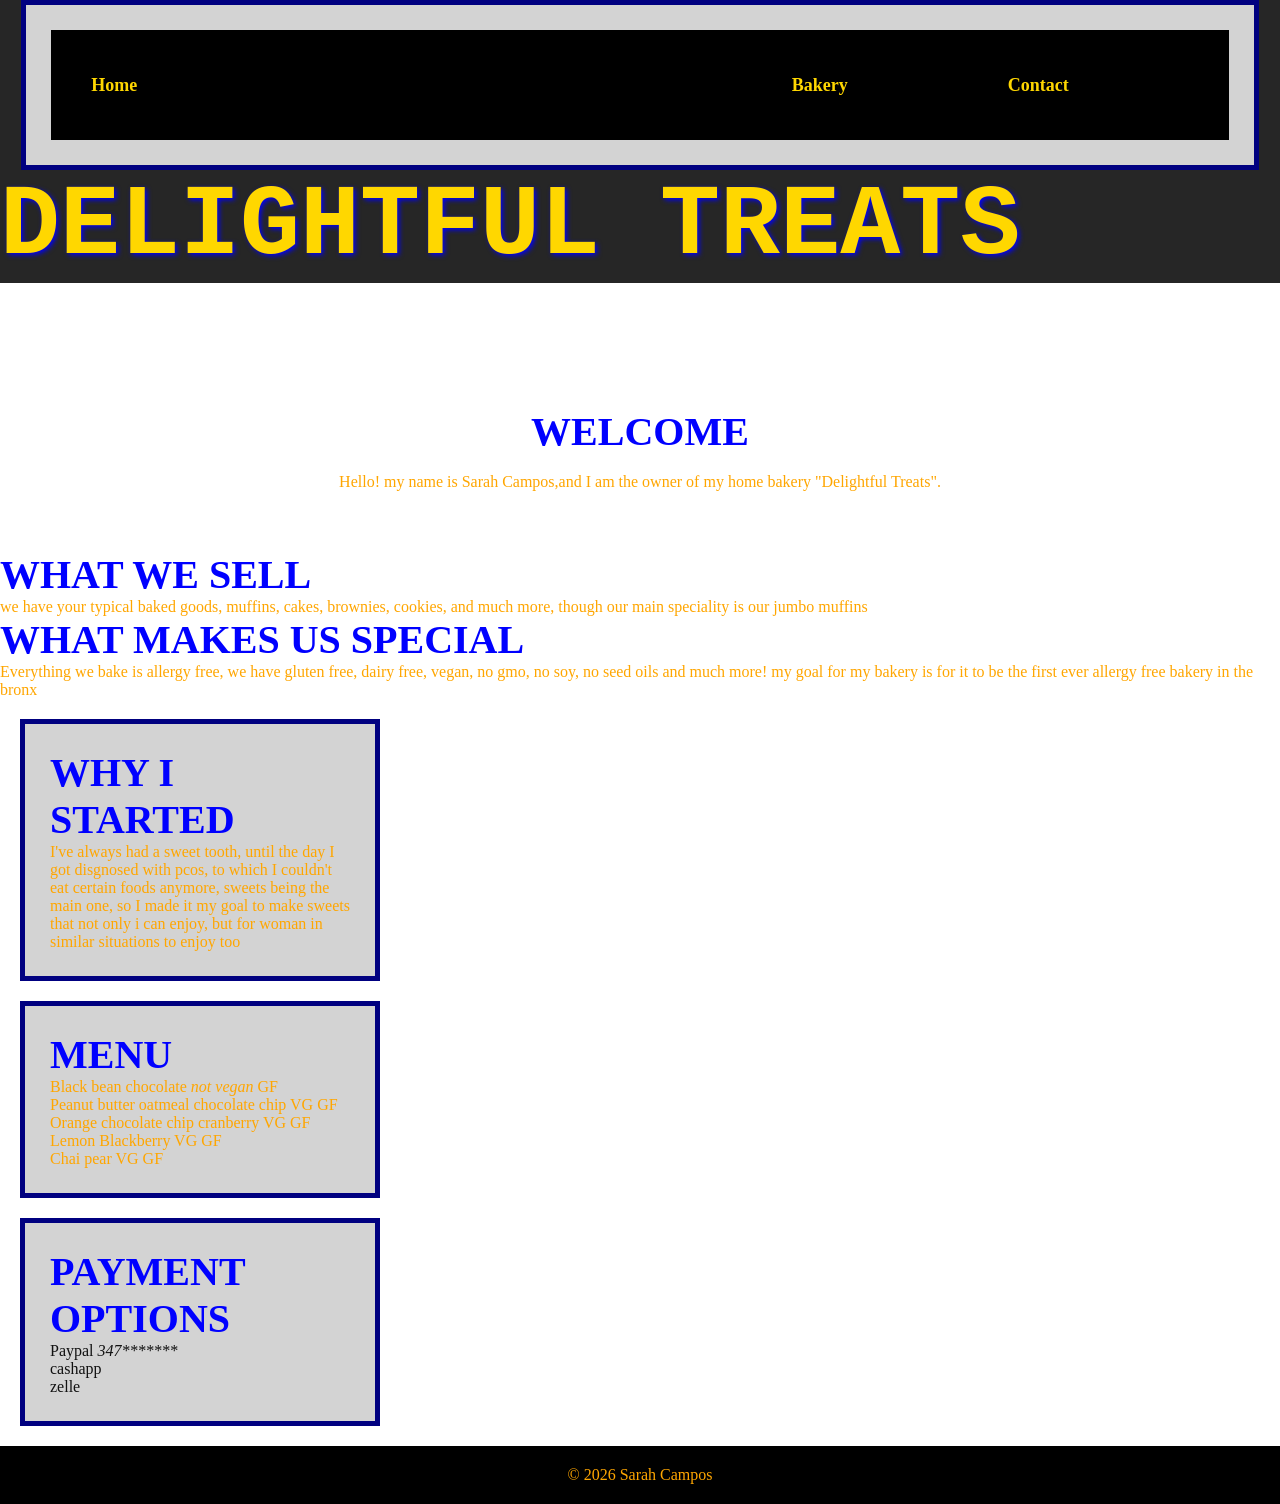
==== about.html @ de8a97df "Add files via upload" ====
<!DOCTYPE html>
<html lang="en">
    <head>
    
        <meta charset="UTF-8">
        <title>Sarah's Bakery</title>
        <meta name="viewport" content="width=device-width,initial-scale=1">
         <link rel="stylesheet" href="https://www.w3schools.com/w3css/5/w3.css">
    <link rel="stylesheet" href="css/style.css">
    
        
    </head>
    <body>

        <style>
            
            
            div {
  background-color: lightgray;
  width: 300px;
  padding: 25px;
  border: 5px solid navy;
  margin: 20px;
}


            h1 {
  font-size: 100px;
}  h1{
  font-family: "Lucida Console", "Courier New", monospace;
}
            h1 {
  text-shadow: 2px 2px 5px blue;
}
REMOVE
h1 {
  color: rgb(0, 0, 255);
}

h2 {
  color: rgb(0, 0, 255);
}

p {
  color: hsl(39, 100%, 50%);
}

</style>
        <header>
             <header>
    <div class="container"> 
        <nav class="navbar">
            <a href="portfolio.html">Home</a>
            <ul class="nav-menu">
            <li class="nav-item">
                <a href="index.html">Bakery</a>
            </li>
            <li class="nav-item">
                
            </li>
            <li class="nav-item">
                <a href="contact.html">Contact</a>
            </li>
            <li class="nav-item">
            
            </li>
            <li class="nav-item">
            </ul>
            <div class="hamburger">
            <span class="bar"></span>
            <span class="bar"></span>
            <span class="bar"></span>
            </div>
        </nav>
    </div>
    </header>
            <h1>DELIGHTFUL TREATS</h1>
        </header>
        
        <!-- <section>
            <h2></h2>
            <p></p>
        </section>
  -->

        <br>
        <section class="colorbox">
            <h2><br>WELCOME</h2>
            <p><br>Hello! my name is Sarah Campos,and I am the owner of my home bakery "Delightful Treats". 
            </p>
        </section>
        <article id="myarticle" class="colorbox boxy">
            <h2>WHAT WE SELL</h2>
            <p>we have your typical baked goods, muffins, cakes, brownies, cookies, and much more, though our main speciality is our jumbo muffins
            </p>
        </article>
        <aside class="colorbox boxy square">
            <h2>WHAT MAKES US SPECIAL</h2>
            <p>Everything we bake is allergy free, we have gluten free, dairy free, vegan, no gmo, no soy, no seed oils and much more! my goal for my bakery is for it to be the first ever allergy free bakery in the bronx
            </p>
        </aside>
        <div class="colorbox square">
            <h2>WHY I STARTED</h2>
            <p>I've always had a sweet tooth, until the day I got disgnosed with pcos, to which I couldn't eat certain foods anymore, sweets being the main one, so I made it my goal to make sweets that not only i can enjoy, but for woman in similar situations to enjoy too
            </p>
        </div>
        <div class="paragraph_box"> 
            <!--This box is full of block elements.-->
            <h2>MENU</h2>
            <p class="para">Black bean chocolate <i>not vegan</i> GF</p>
            <p class="para">Peanut butter oatmeal chocolate chip VG GF</p>
            <p class="para">Orange chocolate chip cranberry VG GF</p>
            <p class="para">Lemon Blackberry VG GF</p>
            <p class="para">Chai pear VG GF</p>
        </div>
        <div class="span_box">
            <!--This box is full of inline elements.-->
            <h2>PAYMENT OPTIONS</h2>
            <span class="spanexample">Paypal <i>347*******</i><br></span>
            <span class="spanexample">cashapp</span><br>
            <span class="spanexample">zelle</span>
     
        </div>

        <footer>
            <p>&copy; 2026 Sarah Campos</p>
        </footer> 
    </body>
</html>
---- css/style.css ----
*{
  padding: 0;
  margin: 0;
}

header{
  background-color: #262626;
}

li{
  list-style: none;
}

a{
  color: white;
  text-decoration: none;
}

.container{
  max-width: 1224px;
  width: 92%;
  margin: 0 auto;
}

.navbar{
  min-height: 70px;
  display: flex;
  justify-content: space-between;
  align-items: center;
}

.nav-branding{
  font-size: 2rem;
}

.nav-menu{
  display: flex;
  justify-content: space-between;
  align-items: center;
  gap: 60px;
}

.nav-link{
  transition: 0.3s ease-out;
}

.nav-link:hover{
  color: dodgerblue;
}

.hamburger{
  display: none;
  cursor: pointer;
}

.bar{
  display: block;
  width: 25px;
  height: 3px;
  margin: 5px auto;
  -webkit-transition: all 0.3s ease;
  transition: all 0.3s ease;
  background-color: white;
}

@media(max-width:1024px){
  .hamburger{
    display: block;
  }

  .hamburger.active .bar:nth-child(2){
    opacity: 0;
  }
  .hamburger.active .bar:nth-child(1){
    transform: translateY(8px) rotate(45deg);
  }
  .hamburger.active .bar:nth-child(3){
    transform: translateY(-8px) rotate(-45deg);
  }

  .nav-menu{
    position: fixed;
    left: -100%;
    top: 70px;
    gap: 0;
    flex-direction: column;
    background-color: #262626;
    width: 100%;
    text-align: center;
    transition: 0.3s;
  }

  .nav-item{
    margin: 16px 0;
  }

  .nav-menu.active{
    left: 0;
  }
}

 body {
                margin: 0;
                font-family: 'Playfair Display', serif;
                background-color: #ffffff;
                color: #111;
                scroll-behavior: smooth;
            }

            nav {
                background: black;
                padding: 20px;
                text-align: center;
            }

            nav a {
                color: gold;
                margin: 0 20px;
                text-decoration: none;
                font-weight: bold;
                font-size: 18px;
            }

            nav a:hover {
                color: white;
            }

            h1, h2, h3 {
                font-family: 'Great Vibes', cursive;
                color: gold;
            }

            h1 {
                font-size: 50px;
            }

            h2 {
                font-size: 40px;
            }

            h3 {
                font-size: 30px;
            }

            section {
                padding: 60px 20px;
                text-align: center;
            }

        
            .menu-category {
                margin: 40px 0;
                border-top: 1px solid gold;
                padding-top: 20px;
            }

            .menu-item {
                margin: 15px 0;
            }

            .menu-item strong {
                color: black;
            }

        
            img {
                width: 220px;
                height: 150px;
                background: #eee;
                display: block;
                margin: 15px auto;
                border: 2px solid gold;
            }
    image
        
            #contact {
                background: black;
                color: white;
            }

            #contact h2 {
                color: gold;
            }

        
            footer {
                background: black;
                color: gold;
                text-align: center;
                padding: 20px;
            }

             /* contact form */
             #fcf-form {
    display:block;
}


.fcf-body {
    margin: 0;
    font-family: -apple-system, Arial, sans-serif;
    font-size: 1rem;
    font-weight: 400;
    line-height: 1.5;
    color: #212529;
    text-align: left;
    background-color: #fff;
    padding: 30px;
    padding-bottom: 10px;
    border: 1px solid #ced4da;
    border-radius: 0.25rem;
    max-width: 100%;
}


.fcf-form-group {
    margin-bottom: 1rem;
}


.fcf-input-group {
    position: relative;
    display: -ms-flexbox;
    display: flex;
    -ms-flex-wrap: wrap;
    flex-wrap: wrap;
    -ms-flex-align: stretch;
    align-items: stretch;
    width: 100%;
}


.fcf-form-control {
    display: block;
    width: 100%;
    height: calc(1.5em + 0.75rem + 2px);
    padding: 0.375rem 0.75rem;
    font-size: 1rem;
    font-weight: 400;
    line-height: 1.5;
    color: #495057;
    background-color: #fff;
    background-clip: padding-box;
    border: 1px solid #ced4da;
    outline: none;
    border-radius: 0.25rem;
    transition: border-color 0.15s ease-in-out, box-shadow 0.15s ease-in-out;
}


.fcf-form-control:focus {
    border: 1px solid #313131;
}


select.fcf-form-control[size], select.fcf-form-control[multiple] {
    height: auto;
}


textarea.fcf-form-control {
    font-family: -apple-system, Arial, sans-serif;
    height: auto;
}


label.fcf-label {
    display: inline-block;
    margin-bottom: 0.5rem;
}


.fcf-credit {
    padding-top: 10px;
    font-size: 0.9rem;
    color: #545b62;
}


.fcf-credit a {
    color: #545b62;
    text-decoration: underline;
}


.fcf-credit a:hover {
    color: #0056b3;
    text-decoration: underline;
}


.fcf-btn {
    display: inline-block;
    font-weight: 400;
    color: #212529;
    text-align: center;
    vertical-align: middle;
    cursor: pointer;
    -webkit-user-select: none;
    -moz-user-select: none;
    -ms-user-select: none;
    user-select: none;
    background-color: transparent;
    border: 1px solid transparent;
    padding: 0.375rem 0.75rem;
    font-size: 1rem;
    line-height: 1.5;
    border-radius: 0.25rem;
    transition: color 0.15s ease-in-out, background-color 0.15s ease-in-out, border-color 0.15s ease-in-out, box-shadow 0.15s ease-in-out;
}


@media (prefers-reduced-motion: reduce) {
    .fcf-btn {
        transition: none;
    }
}


.fcf-btn:hover {
    color: #212529;
    text-decoration: none;
}


.fcf-btn:focus, .fcf-btn.focus {
    outline: 0;
    box-shadow: 0 0 0 0.2rem rgba(0, 123, 255, 0.25);
}


.fcf-btn-primary {
    color: #fff;
    background-color: #007bff;
    border-color: #007bff;
}


.fcf-btn-primary:hover {
    color: #fff;
    background-color: #0069d9;
    border-color: #0062cc;
}


.fcf-btn-primary:focus, .fcf-btn-primary.focus {
    color: #fff;
    background-color: #0069d9;
    border-color: #0062cc;
    box-shadow: 0 0 0 0.2rem rgba(38, 143, 255, 0.5);
}


.fcf-btn-lg, .fcf-btn-group-lg>.fcf-btn {
    padding: 0.5rem 1rem;
    font-size: 1.25rem;
    line-height: 1.5;
    border-radius: 0.3rem;
}


.fcf-btn-block {
    display: block;
    width: 100%;
}


.fcf-btn-block+.fcf-btn-block {
    margin-top: 0.5rem;
}


input[type="submit"].fcf-btn-block, input[type="reset"].fcf-btn-block, input[type="button"].fcf-btn-block {
    width: 100%;
}
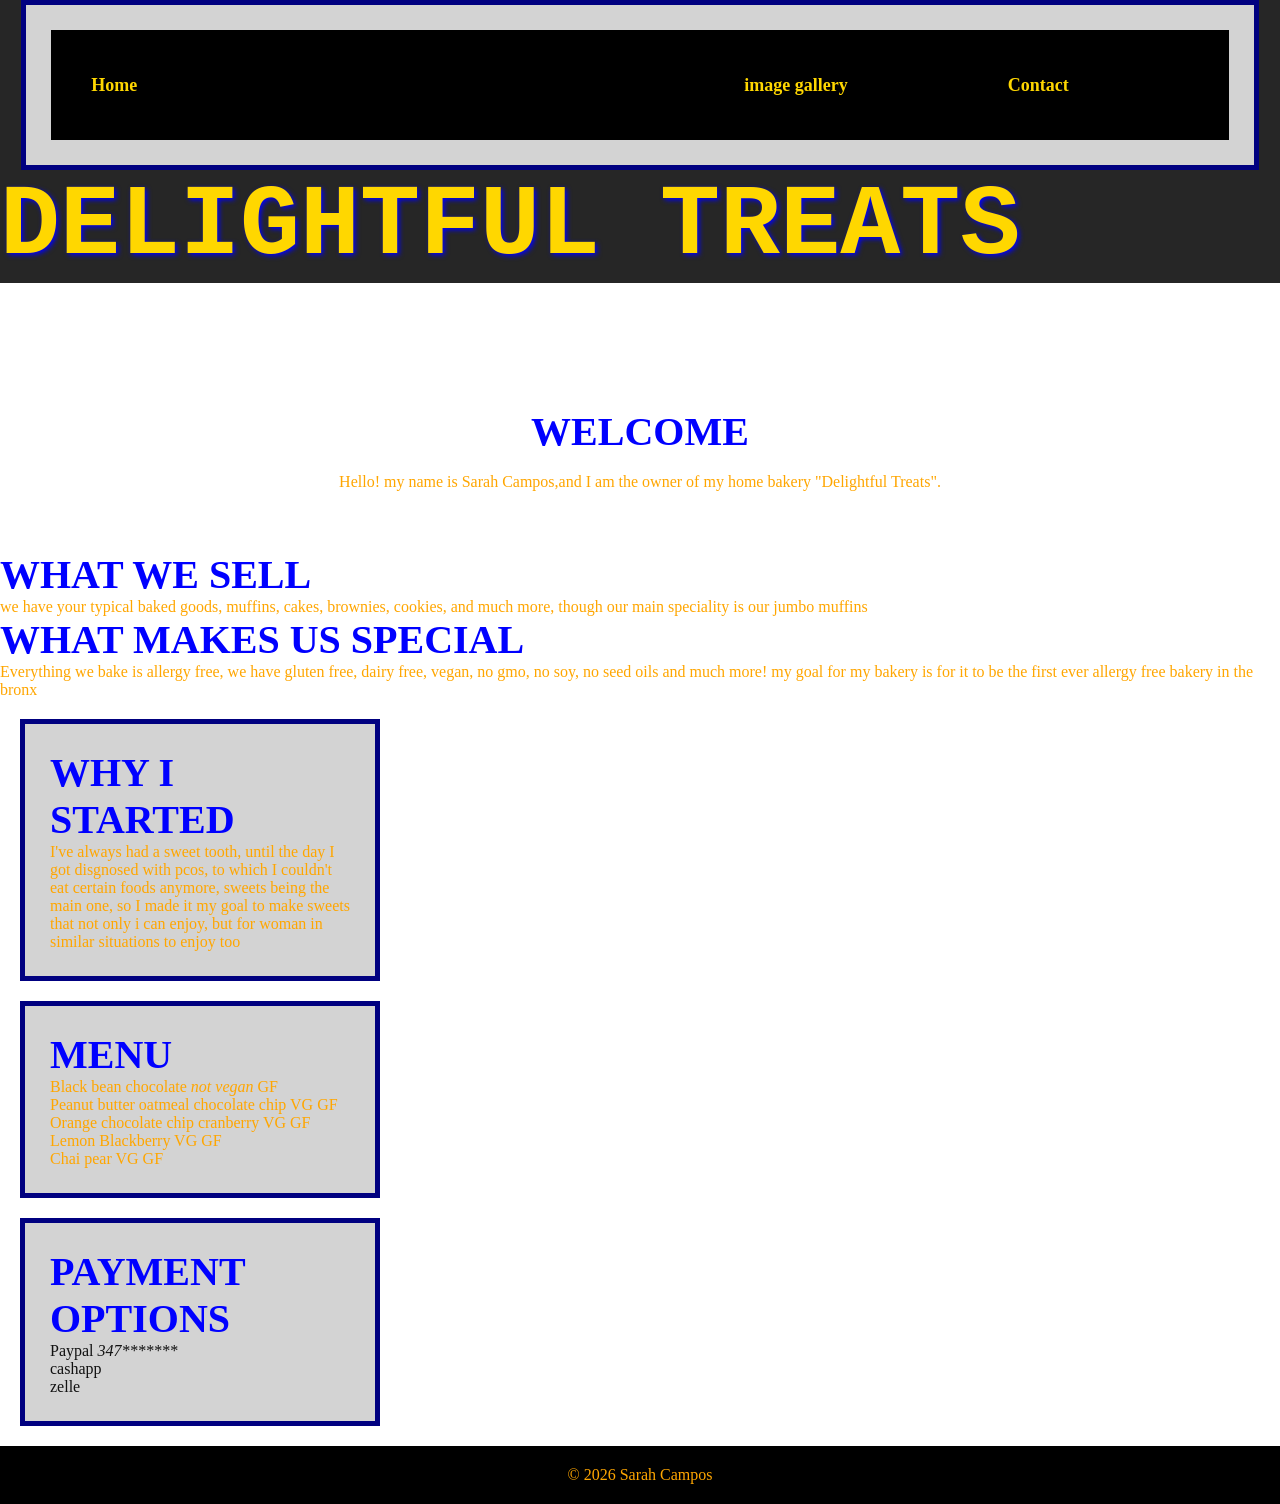
==== commit 713dcc77: "Add files via upload" ====
--- a/about.html
+++ b/about.html
@@ -50,10 +50,10 @@
              <header>
     <div class="container"> 
         <nav class="navbar">
-            <a href="portfolio.html">Home</a>
+            <a href="index.html">Home</a>
             <ul class="nav-menu">
             <li class="nav-item">
-                <a href="index.html">Bakery</a>
+                <a href="images.html">image gallery</a>
             </li>
             <li class="nav-item">
                 
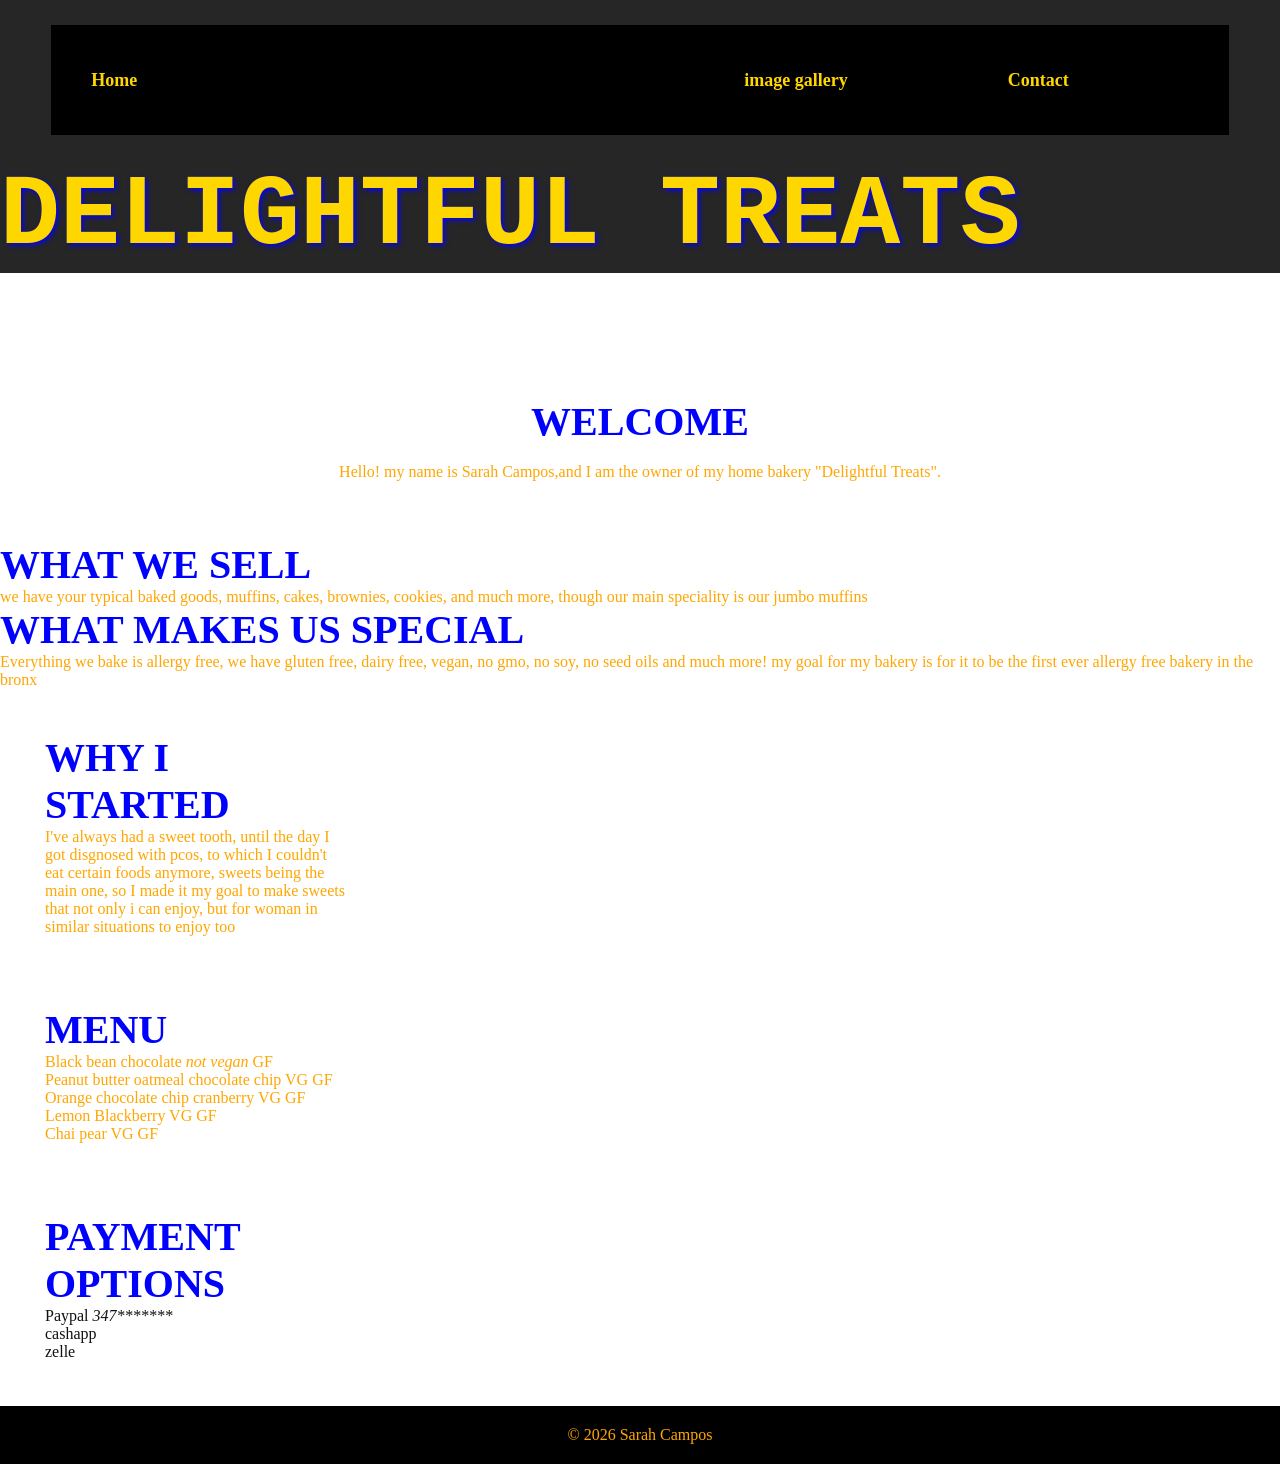
==== commit 6a2ce963: "Add files via upload" ====
--- a/about.html
+++ b/about.html
@@ -16,10 +16,10 @@
             
             
             div {
-  background-color: lightgray;
+  
   width: 300px;
   padding: 25px;
-  border: 5px solid navy;
+ 
   margin: 20px;
 }
 
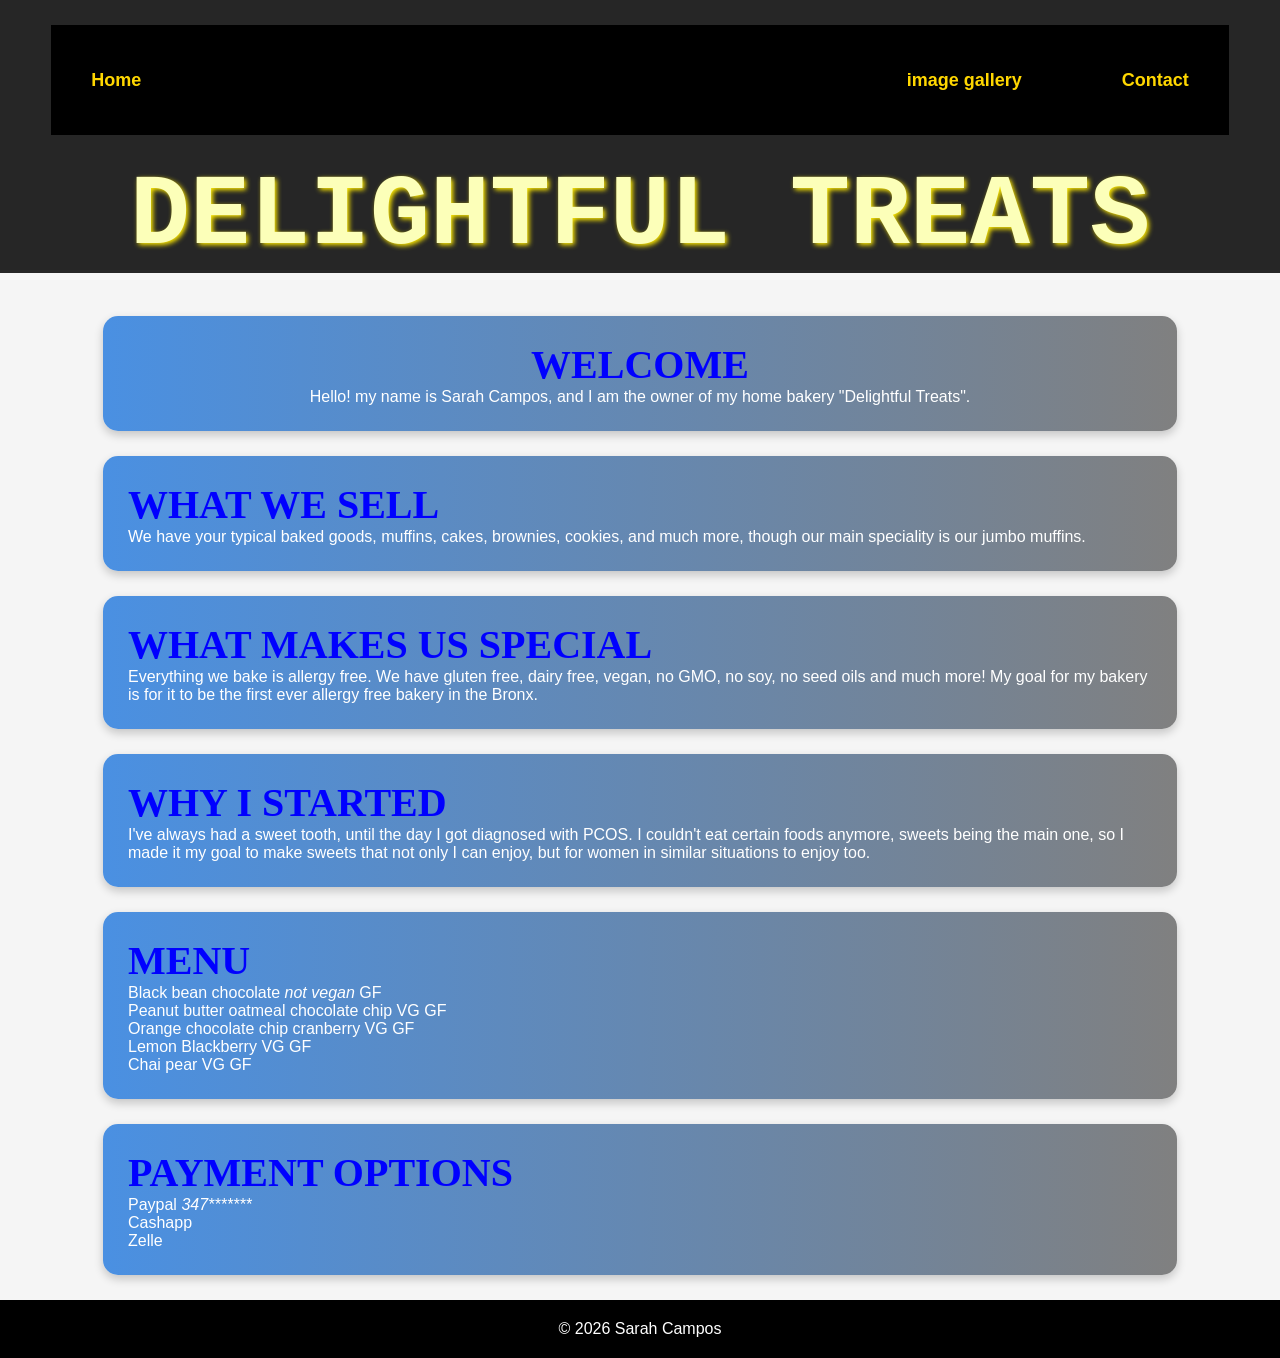
==== commit 0f694b20: "Add files via upload" ====
--- a/about.html
+++ b/about.html
@@ -1,129 +1,171 @@
 <!DOCTYPE html>
 <html lang="en">
-    <head>
-    
-        <meta charset="UTF-8">
-        <title>Sarah's Bakery</title>
-        <meta name="viewport" content="width=device-width,initial-scale=1">
-         <link rel="stylesheet" href="https://www.w3schools.com/w3css/5/w3.css">
+<head>
+
+    <meta charset="UTF-8">
+    <title>Sarah's Bakery</title>
+    <meta name="viewport" content="width=device-width,initial-scale=1">
+
+    <link rel="stylesheet" href="https://www.w3schools.com/w3css/5/w3.css">
     <link rel="stylesheet" href="css/style.css">
-    
-        
-    </head>
-    <body>
 
-        <style>
-            
-            
-            div {
-  
-  width: 300px;
-  padding: 25px;
- 
-  margin: 20px;
-}
+    <style>
+
+        body {
+            background-color: #f5f5f5;
+            font-family: Arial, sans-serif;
+        }
+
+        div {
+            width: 300px;
+            padding: 25px;
+            margin: 20px auto;
+        }
+
+        h1 {
+            font-size: 100px;
+            font-family: "Lucida Console", "Courier New", monospace;
+            text-shadow: 2px 2px 5px rgb(255, 234, 0);
+            color: rgb(252, 255, 185);
+            text-align: center;
+        }
+
+        h2 {
+            color: rgb(0, 0, 255);
+        }
+
+        p {
+            color: white;
+        }
+
+       
+        .colorbox,
+        .paragraph_box,
+        .span_box {
+            background: linear-gradient(to right, #4A90E2, #808080);
+            border-radius: 15px;
+            padding: 25px;
+            margin: 25px auto;
+            width: 80%;
+            box-shadow: 0px 4px 10px rgba(0,0,0,0.2);
+        }
+
+        .para,
+        .spanexample {
+            color: white;
+        }
+
+        footer {
+            text-align: center;
+            padding: 20px;
+            color: black;
+        }
+
+    </style>
+
+</head>
+
+<body>
+
+<header>
+
+    <div class="container"> 
+        <nav class="navbar">
+
+            <a href="index.html">Home</a>
+
+            <ul class="nav-menu">
+
+                <li class="nav-item">
+                    <a href="images.html">image gallery</a>
+                </li>
+
+                <li class="nav-item">
+                    <a href="contact.html">Contact</a>
+                </li>
+
+            </ul>
+
+            <div class="hamburger">
+                <span class="bar"></span>
+                <span class="bar"></span>
+                <span class="bar"></span>
+            </div>
+
+        </nav>
+    </div>
+
+    <h1>DELIGHTFUL TREATS</h1>
+
+</header>
+
+<br>
 
 
-            h1 {
-  font-size: 100px;
-}  h1{
-  font-family: "Lucida Console", "Courier New", monospace;
-}
-            h1 {
-  text-shadow: 2px 2px 5px blue;
-}
-REMOVE
-h1 {
-  color: rgb(0, 0, 255);
-}
 
-h2 {
-  color: rgb(0, 0, 255);
-}
+<section class="colorbox">
+    <h2>WELCOME</h2>
 
-p {
-  color: hsl(39, 100%, 50%);
-}
+    <p>
+        Hello! my name is Sarah Campos, and I am the owner of my home bakery "Delightful Treats".
+    </p>
+</section>
 
-</style>
-        <header>
-             <header>
-    <div class="container"> 
-        <nav class="navbar">
-            <a href="index.html">Home</a>
-            <ul class="nav-menu">
-            <li class="nav-item">
-                <a href="images.html">image gallery</a>
-            </li>
-            <li class="nav-item">
-                
-            </li>
-            <li class="nav-item">
-                <a href="contact.html">Contact</a>
-            </li>
-            <li class="nav-item">
-            
-            </li>
-            <li class="nav-item">
-            </ul>
-            <div class="hamburger">
-            <span class="bar"></span>
-            <span class="bar"></span>
-            <span class="bar"></span>
-            </div>
-        </nav>
-    </div>
-    </header>
-            <h1>DELIGHTFUL TREATS</h1>
-        </header>
-        
-        <!-- <section>
-            <h2></h2>
-            <p></p>
-        </section>
-  -->
+<article id="myarticle" class="colorbox boxy">
 
-        <br>
-        <section class="colorbox">
-            <h2><br>WELCOME</h2>
-            <p><br>Hello! my name is Sarah Campos,and I am the owner of my home bakery "Delightful Treats". 
-            </p>
-        </section>
-        <article id="myarticle" class="colorbox boxy">
-            <h2>WHAT WE SELL</h2>
-            <p>we have your typical baked goods, muffins, cakes, brownies, cookies, and much more, though our main speciality is our jumbo muffins
-            </p>
-        </article>
-        <aside class="colorbox boxy square">
-            <h2>WHAT MAKES US SPECIAL</h2>
-            <p>Everything we bake is allergy free, we have gluten free, dairy free, vegan, no gmo, no soy, no seed oils and much more! my goal for my bakery is for it to be the first ever allergy free bakery in the bronx
-            </p>
-        </aside>
-        <div class="colorbox square">
-            <h2>WHY I STARTED</h2>
-            <p>I've always had a sweet tooth, until the day I got disgnosed with pcos, to which I couldn't eat certain foods anymore, sweets being the main one, so I made it my goal to make sweets that not only i can enjoy, but for woman in similar situations to enjoy too
-            </p>
-        </div>
-        <div class="paragraph_box"> 
-            <!--This box is full of block elements.-->
-            <h2>MENU</h2>
-            <p class="para">Black bean chocolate <i>not vegan</i> GF</p>
-            <p class="para">Peanut butter oatmeal chocolate chip VG GF</p>
-            <p class="para">Orange chocolate chip cranberry VG GF</p>
-            <p class="para">Lemon Blackberry VG GF</p>
-            <p class="para">Chai pear VG GF</p>
-        </div>
-        <div class="span_box">
-            <!--This box is full of inline elements.-->
-            <h2>PAYMENT OPTIONS</h2>
-            <span class="spanexample">Paypal <i>347*******</i><br></span>
-            <span class="spanexample">cashapp</span><br>
-            <span class="spanexample">zelle</span>
-     
-        </div>
+    <h2>WHAT WE SELL</h2>
 
-        <footer>
-            <p>&copy; 2026 Sarah Campos</p>
-        </footer> 
-    </body>
+    <p>
+        We have your typical baked goods, muffins, cakes, brownies, cookies, and much more, though our main speciality is our jumbo muffins.
+    </p>
+
+</article>
+
+<aside class="colorbox boxy square">
+
+    <h2>WHAT MAKES US SPECIAL</h2>
+
+    <p>
+        Everything we bake is allergy free. We have gluten free, dairy free, vegan, no GMO, no soy, no seed oils and much more! My goal for my bakery is for it to be the first ever allergy free bakery in the Bronx.
+    </p>
+
+</aside>
+
+<div class="colorbox square">
+
+    <h2>WHY I STARTED</h2>
+
+    <p>
+        I've always had a sweet tooth, until the day I got diagnosed with PCOS. I couldn't eat certain foods anymore, sweets being the main one, so I made it my goal to make sweets that not only I can enjoy, but for women in similar situations to enjoy too.
+    </p>
+
+</div>
+
+<div class="paragraph_box">
+
+    <h2>MENU</h2>
+
+    <p class="para">Black bean chocolate <i>not vegan</i> GF</p>
+    <p class="para">Peanut butter oatmeal chocolate chip VG GF</p>
+    <p class="para">Orange chocolate chip cranberry VG GF</p>
+    <p class="para">Lemon Blackberry VG GF</p>
+    <p class="para">Chai pear VG GF</p>
+
+</div>
+
+<div class="span_box">
+
+    <h2>PAYMENT OPTIONS</h2>
+
+    <span class="spanexample">Paypal <i>347*******</i></span><br>
+    <span class="spanexample">Cashapp</span><br>
+    <span class="spanexample">Zelle</span>
+
+</div>
+
+<footer>
+    <p>&copy; 2026 Sarah Campos</p>
+</footer>
+
+</body>
 </html>
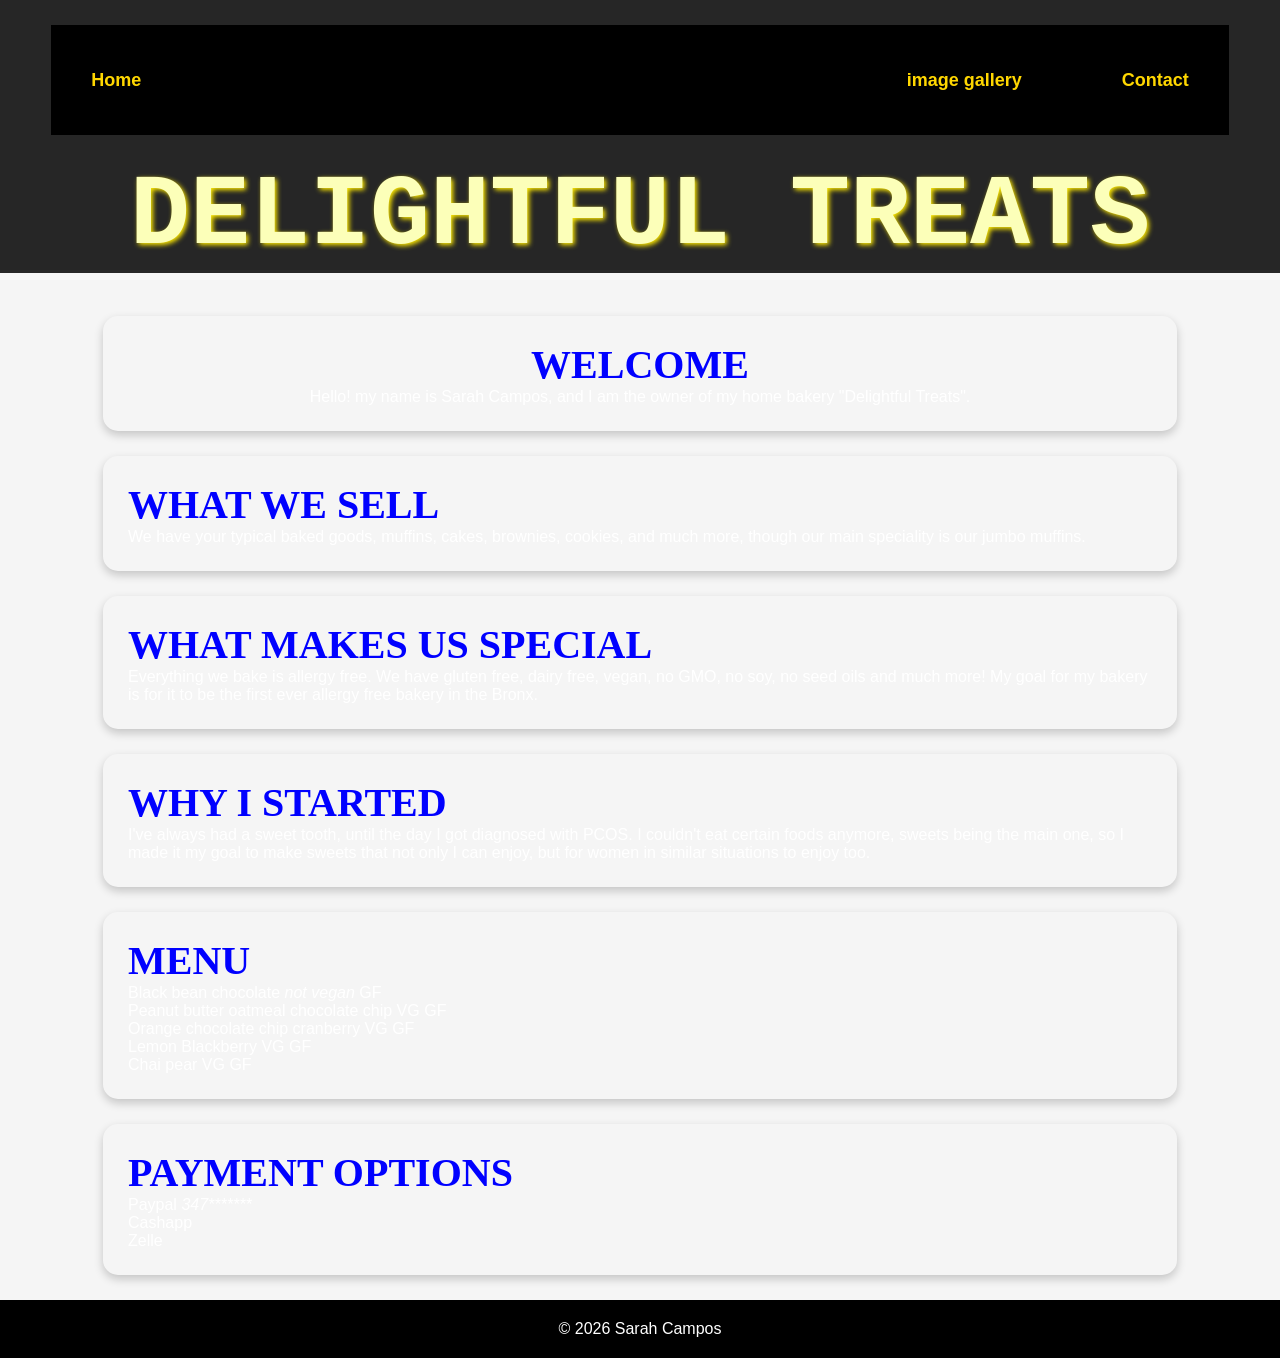
==== commit a53b4bc5: "Add files via upload" ====
--- a/about.html
+++ b/about.html
@@ -42,7 +42,7 @@
         .colorbox,
         .paragraph_box,
         .span_box {
-            background: linear-gradient(to right, #4A90E2, #808080);
+            background: linear-gradient(to right, #8a8fe6);
             border-radius: 15px;
             padding: 25px;
             margin: 25px auto;
